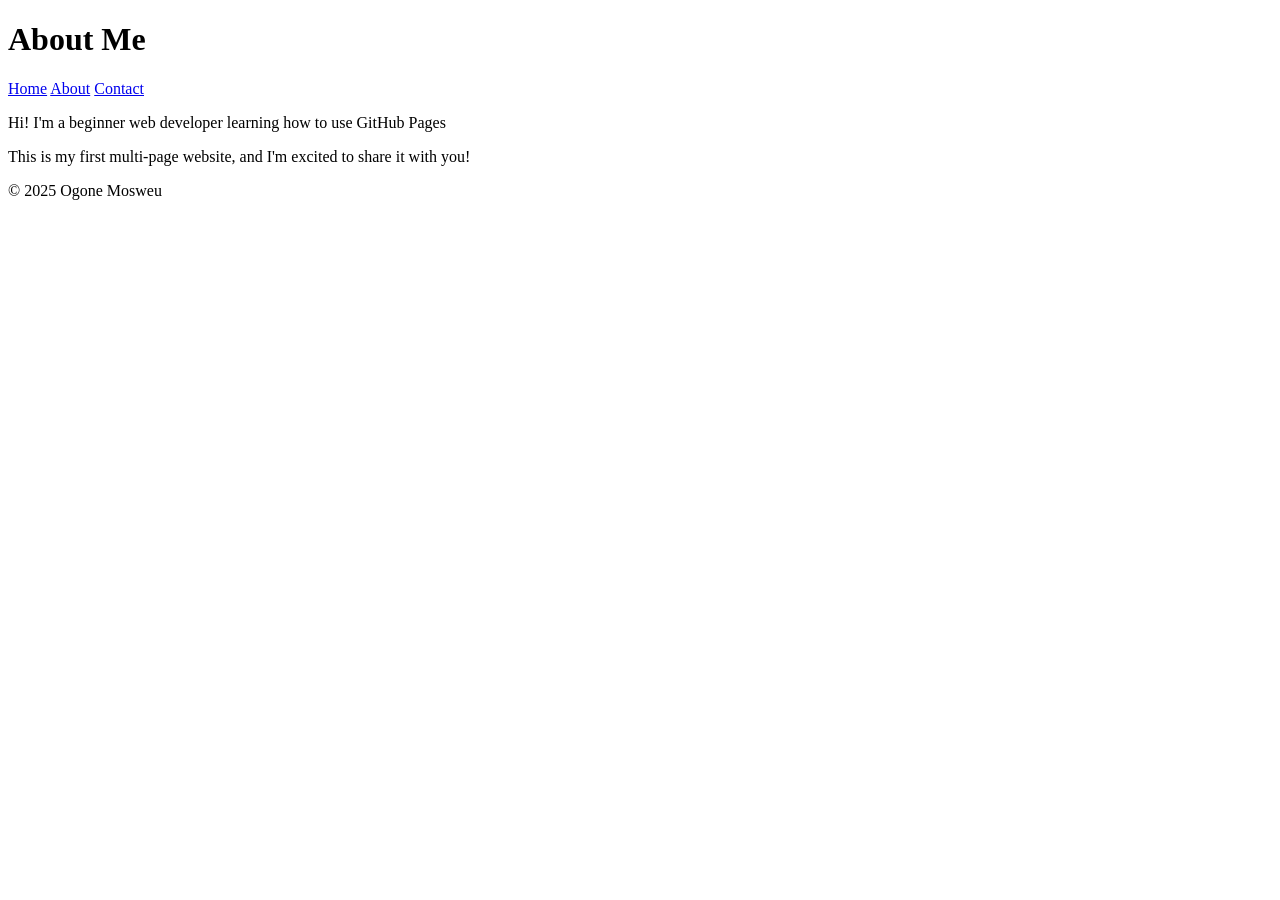
==== about.html @ 3083f98b "Add stylesheet link to about.html" ====
<!DOCTYPE html>
<html lang="en">
  <head>
    <meta charset="UTF-8">
    <meta name="viewport" content="width=device-width, Initial-scale=1.0">
    <title>About Me</title>
    <link rel="stylesheet" href="styles.css"> 
  </head>
  <body>
    <header>
      <h1>About Me</h1>
      <nav>
        <a href="index.html">Home</a>
        <a href="about.html">About</a>
        <a href="contact.html">Contact</a>
      </nav>
    </header>
    <main>
      <p>Hi! I'm a beginner web developer learning how to use GitHub Pages</p>
      <p>This is my first multi-page website, and I'm excited to share it with you!</p>
    </main>

    <footer>
      <p>&copy; 2025 Ogone Mosweu</p>
    </footer>
  </body>
</html>
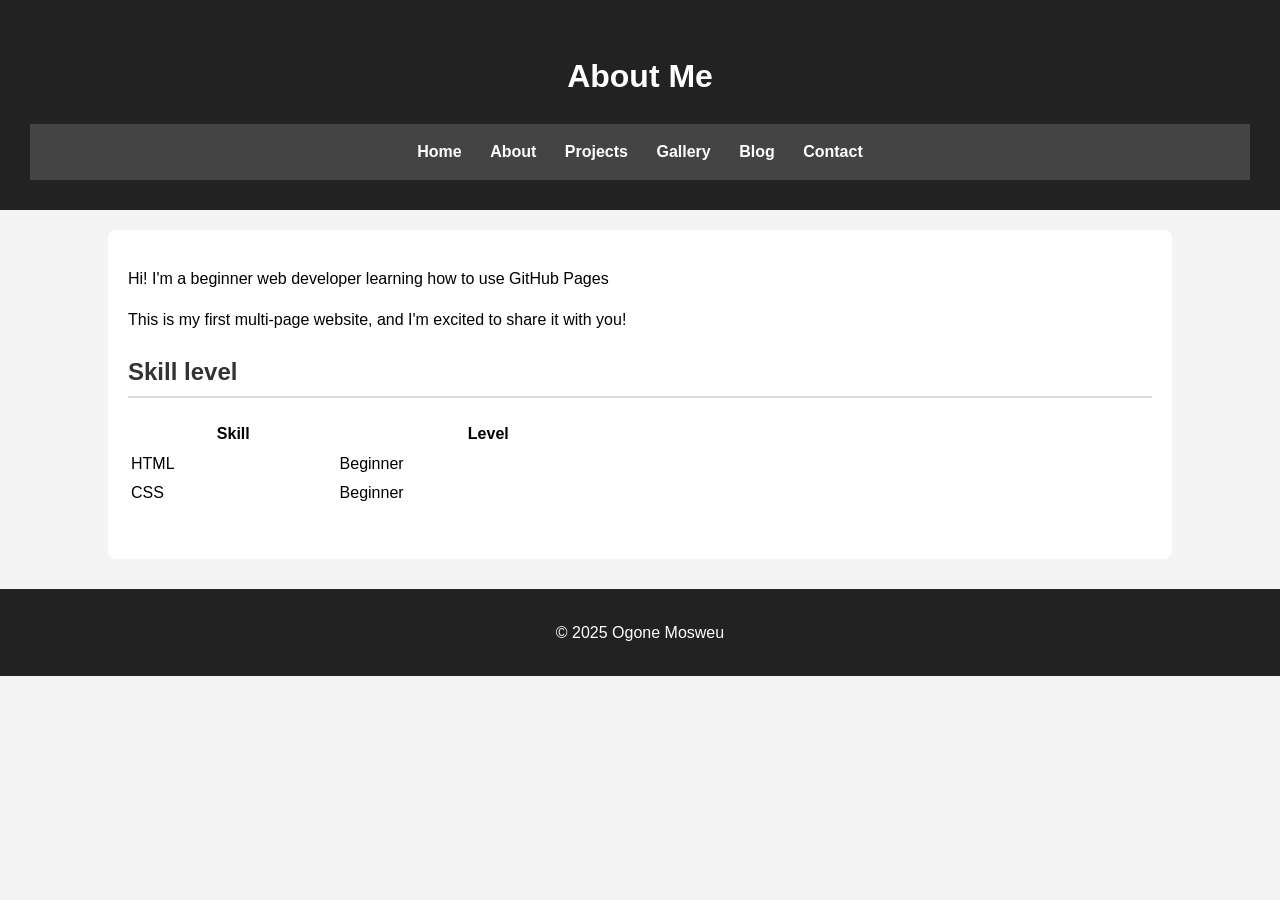
==== commit 4bbedafd: "Update skills table structure and add heading" ====
--- a/about.html
+++ b/about.html
@@ -12,12 +12,32 @@
       <nav>
         <a href="index.html">Home</a>
         <a href="about.html">About</a>
+        <a href="projects.html">Projects</a>
+        <a href="gallery.html">Gallery</a>
+        <a href="blog.html">Blog</a>
         <a href="contact.html">Contact</a>
       </nav>
     </header>
     <main>
       <p>Hi! I'm a beginner web developer learning how to use GitHub Pages</p>
       <p>This is my first multi-page website, and I'm excited to share it with you!</p>
+      <section>
+        <h2>Skill level</h2>
+  <table style="width: 50%;">        
+      <tr>
+      <th>Skill</th>
+       <th>Level</th>
+     </tr>
+      <tr>
+      <td>HTML</td>
+      <td>Beginner</td>
+      </tr>
+       <tr>
+    <td>CSS</td>
+    <td>Beginner</td>
+        </tr>
+        </table>
+</section>
     </main>
 
     <footer>
--- a/styles.css
+++ b/styles.css
@@ -0,0 +1,59 @@
+body {
+  font-family: Arial, sans-serif;
+  background-color: #f4f4f4;
+  margin: 0;
+  padding: 0;
+  line-height: 1.6;
+}
+
+header {
+  background-color: #222;
+  color: white;
+  text-align: center;
+  padding: 30px;
+}
+
+nav {
+  background-color: #444;
+  text-align: center;
+  padding: 15px;
+}
+
+nav a {
+  color: white;
+  text-decoration: none;
+  margin: 0 12px;
+  font-weight: bold;
+}
+
+nav a:hover {
+  color: yellow;
+  text-decoration: underline;
+}
+
+main {
+  width: 80%;
+  margin: auto;
+  background: white;
+  padding: 20px;
+  margin-top: 20px;
+  border-radius: 8px;
+}
+
+section {
+  margin-bottom: 30px;
+}
+
+h2 {
+  color: #333;
+  border-bottom: 2px solid #ddd;
+  padding-bottom: 5px;
+}
+
+footer {
+  background-color: #222;
+  color: white;
+  text-align: center;
+  padding: 15px;
+  margin-top: 30px;
+}
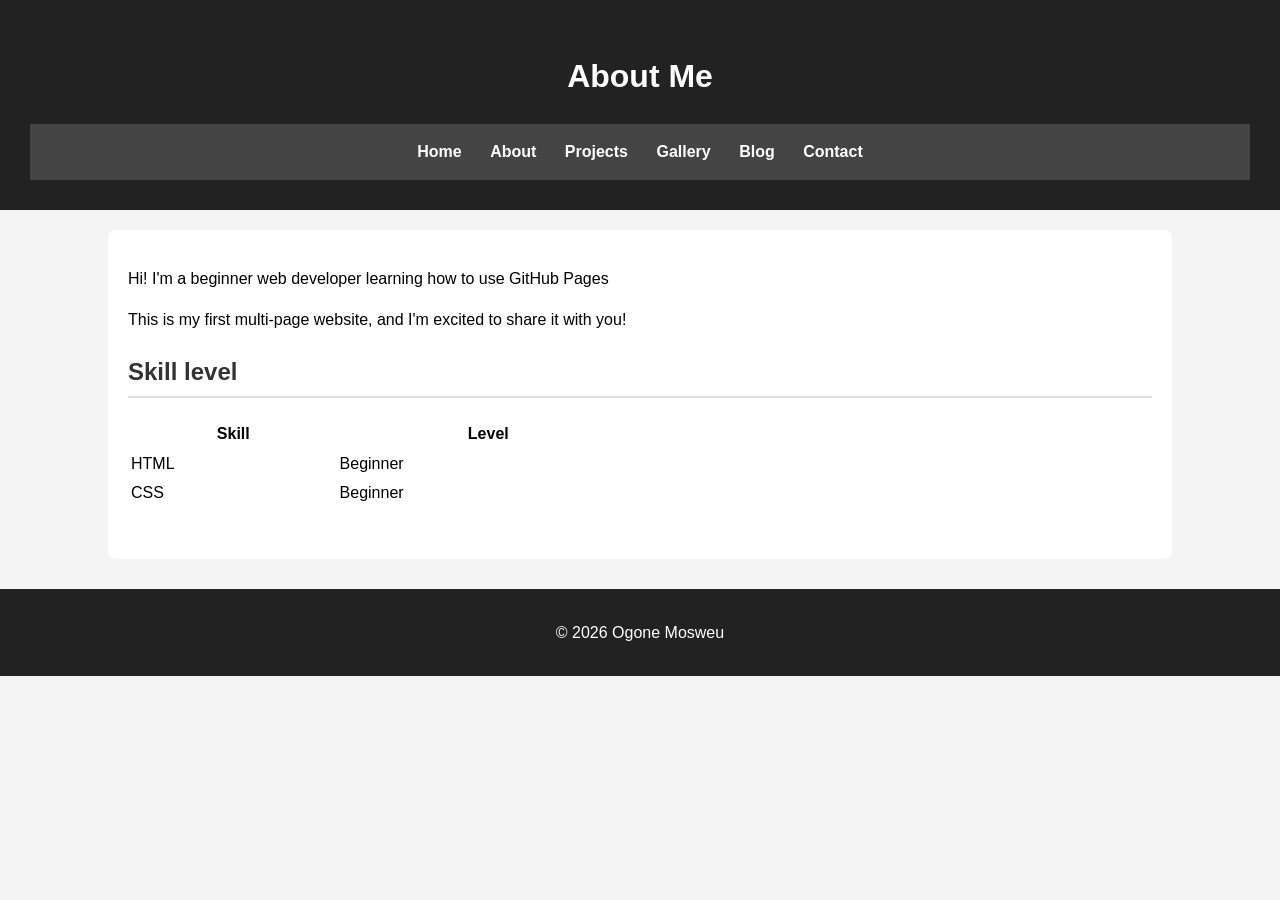
==== commit 51e76392: "Update copyright year in about.html to 2026" ====
--- a/about.html
+++ b/about.html
@@ -41,7 +41,7 @@
     </main>
 
     <footer>
-      <p>&copy; 2025 Ogone Mosweu</p>
+      <p>&copy; 2026 Ogone Mosweu</p>
     </footer>
   </body>
 </html>
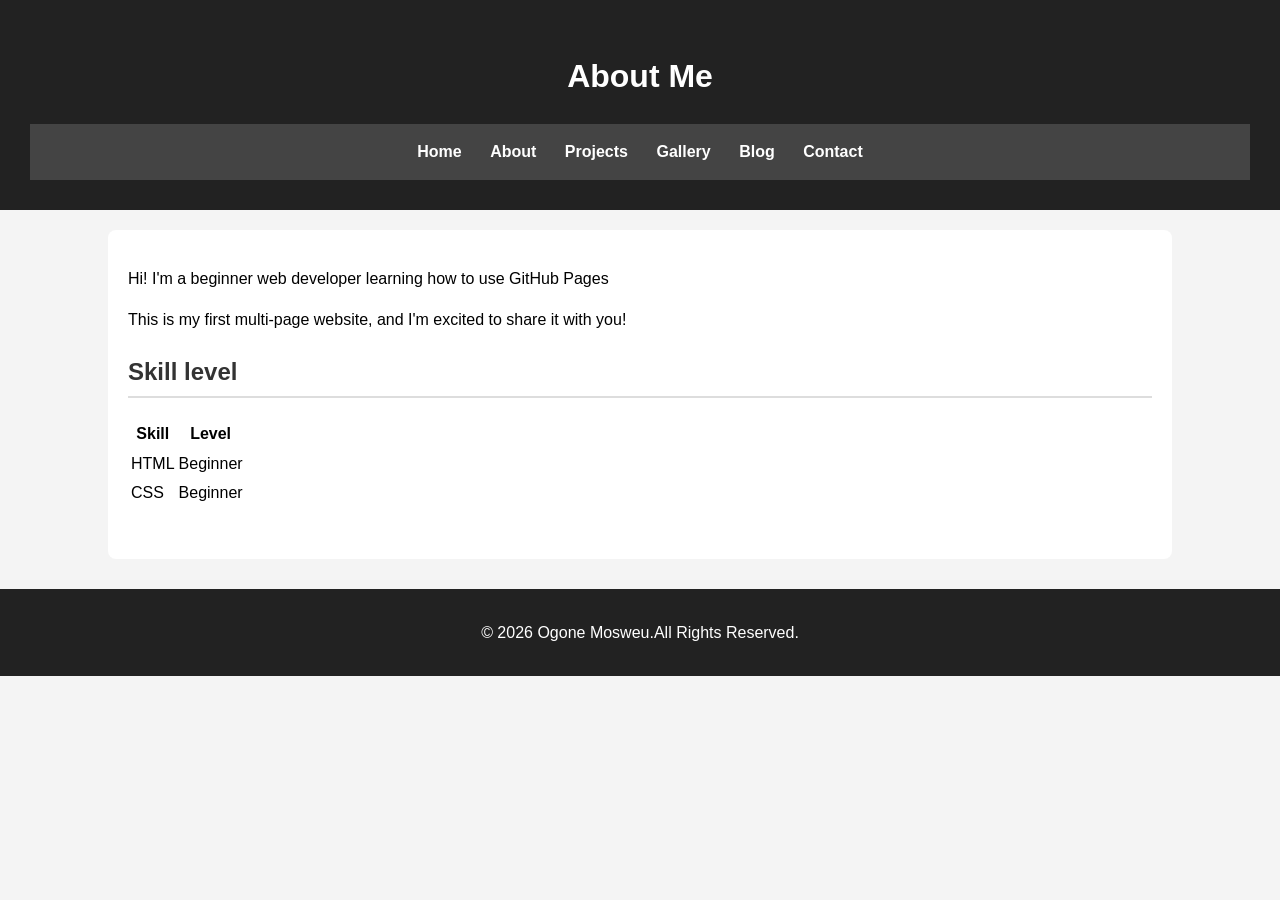
==== commit 135679cb: "Remove inline style from skill level table" ====
--- a/about.html
+++ b/about.html
@@ -23,7 +23,7 @@
       <p>This is my first multi-page website, and I'm excited to share it with you!</p>
       <section>
         <h2>Skill level</h2>
-  <table style="width: 50%;">        
+        <table>      
       <tr>
       <th>Skill</th>
        <th>Level</th>
@@ -41,7 +41,7 @@
     </main>
 
     <footer>
-      <p>&copy; 2026 Ogone Mosweu</p>
+      <p>&copy; 2026 Ogone Mosweu.All Rights Reserved.</p>
     </footer>
   </body>
 </html>
